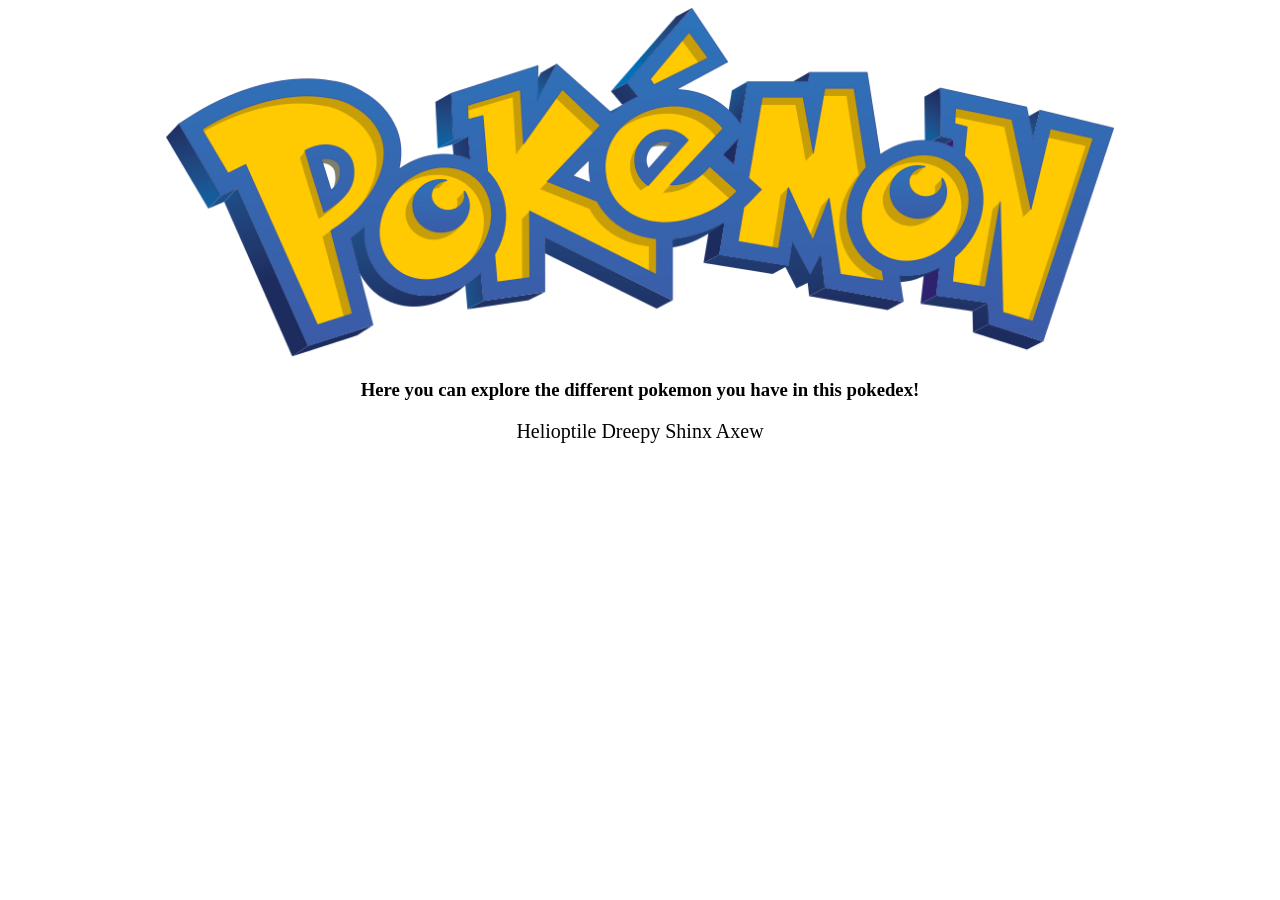
==== Index.html @ 1a98892c "9/15/26_1:50_InitPushFR" ====
<!DOCTYPE html>
<html lang="en">

<title>Pokedex: Home</title>

<body>

<link rel="stylesheet" href="style.css">

<img id="logo" src="assets/pogologo.svg.webp" alt="Pokemon Logo">
<!--<h1>Home Pokedex Directory</h1>-->

<h3>Here you can explore the different pokemon you have in this pokedex!</h3>
<footer>
    <nav id="homebar">
        <a href="Index1.html">Helioptile</a>
        <a href="Index2.html">Dreepy</a>
        <a href="index3.html">Shinx</a>
        <a href="index4.html">Axew</a>
    </nav>
<!--    <nav><a href="index.html">Home</a></nav>-->
</footer>
<!--OLD<footer>Helioptile is an electric, normal type pokemon originating in the Kalos region of Pokemon X and Y. He has one evolution - Heliolisk - who shares the same typing.</footer>-->

</body>


</html>
---- style.css ----
img{width: 20%; height: 75%;}
#logo{width:75%; height: 75%}
#homebar{font-size: 20px}
body{/*background-color: #9c8cb8;*/ text-align: center}
ul{display: inline-block; text-align: left;}
ol{display: inline-block; text-align: left;}
h1{color: #250d36}
a{text-decoration: none; color: black;}
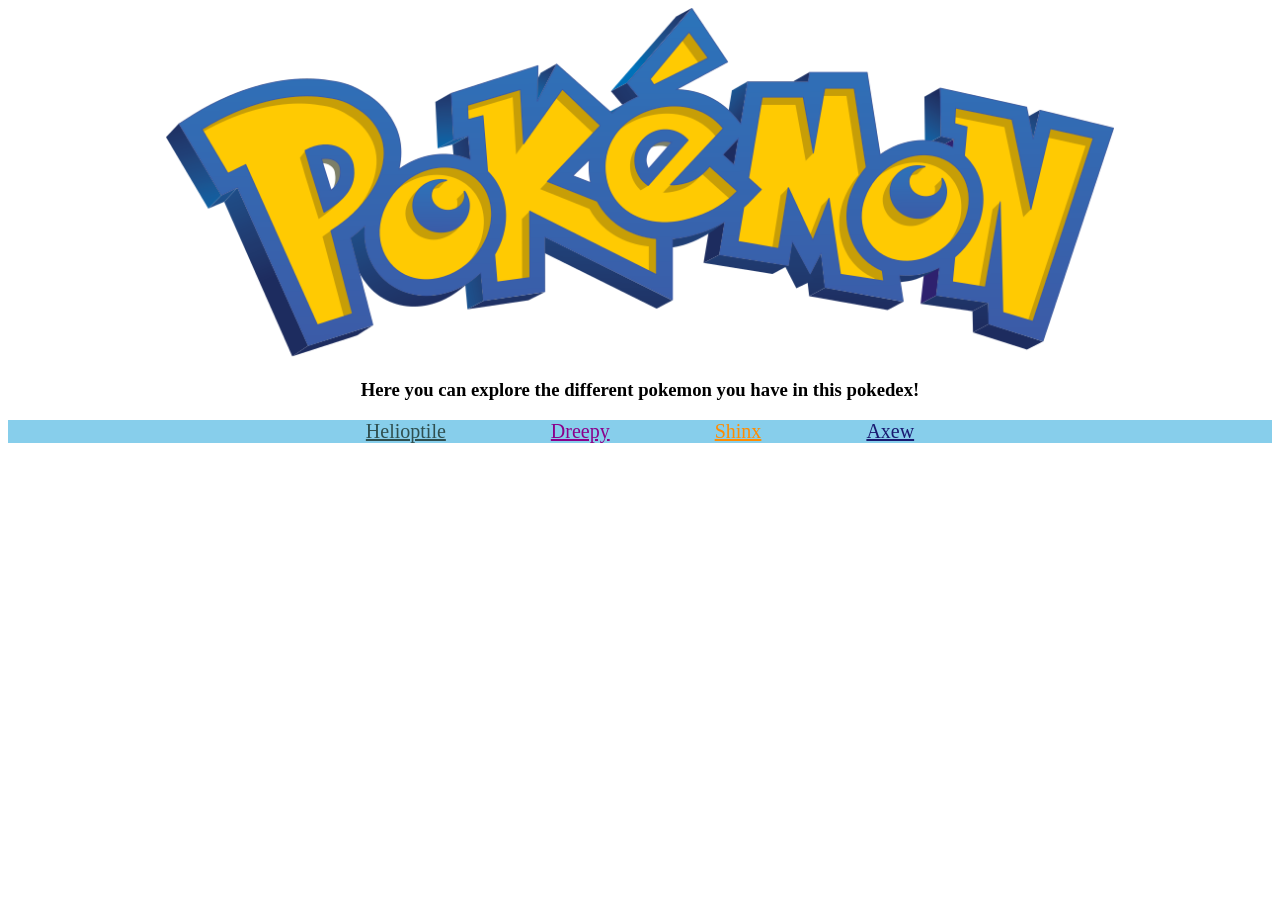
==== commit a68f9727: "9/15/26_9:00" ====
--- a/Index.html
+++ b/Index.html
@@ -12,12 +12,14 @@
 
 <h3>Here you can explore the different pokemon you have in this pokedex!</h3>
 <footer>
-    <nav id="homebar">
-        <a href="Index1.html">Helioptile</a>
-        <a href="Index2.html">Dreepy</a>
-        <a href="index3.html">Shinx</a>
-        <a href="index4.html">Axew</a>
-    </nav>
+    <div class="links">
+        <nav id="homebar">
+            <a id="i1" href="Index1.html">Helioptile</a>
+            <a id="i2" href="Index2.html">Dreepy</a>
+            <a id="i3" href="index3.html">Shinx</a>
+            <a id="i4" href="index4.html">Axew</a>
+        </nav>
+    </div>
 <!--    <nav><a href="index.html">Home</a></nav>-->
 </footer>
 <!--OLD<footer>Helioptile is an electric, normal type pokemon originating in the Kalos region of Pokemon X and Y. He has one evolution - Heliolisk - who shares the same typing.</footer>-->
--- a/style.css
+++ b/style.css
@@ -1,8 +1,26 @@
 img{width: 20%; height: 75%;}
 #logo{width:75%; height: 75%}
+footer{height: 100%; width: 100%; background-color: skyblue; text-align: center;}
 #homebar{font-size: 20px}
 body{/*background-color: #9c8cb8;*/ text-align: center}
 ul{display: inline-block; text-align: left;}
 ol{display: inline-block; text-align: left;}
 h1{color: #250d36}
-a{text-decoration: none; color: black;}+#i1{color: darkslategrey}
+#i2{color: darkmagenta}
+#i3{color: darkorange}
+#i4{color: midnightblue}
+a{
+    /*text-decoration: none;*/
+    color: black;
+}
+.links a{
+    /*IT DOESN"T WORKKKKKKKKKKKKK*/
+    /*width: 100%;*/
+    /*height: 100%;*/
+    /*display: flex;*/
+    /*flex-direction: row;*/
+    /*justify-content: space-around;*/
+
+    padding: 50px;
+}
